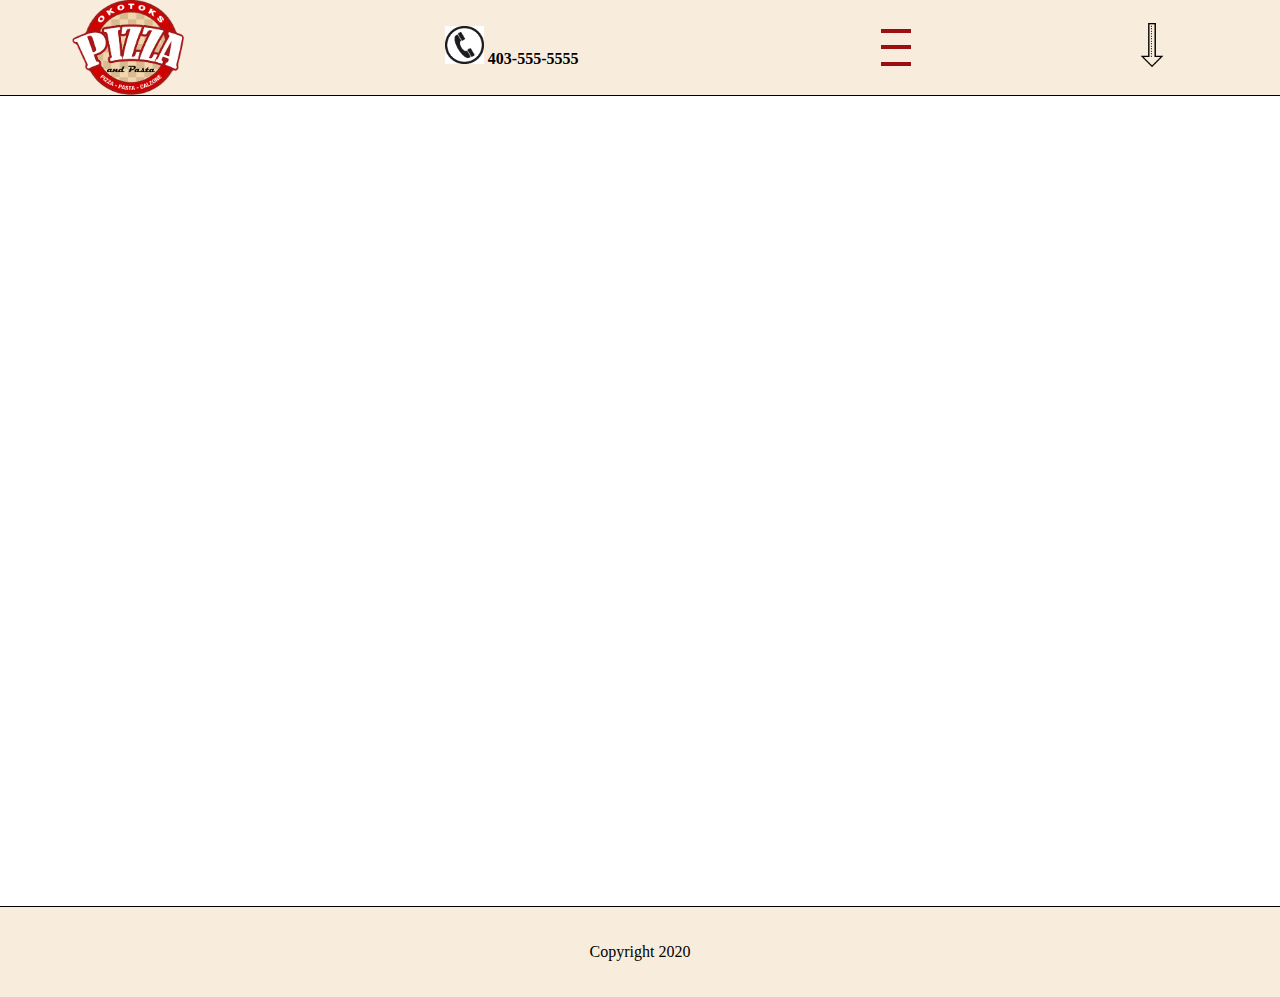
==== Pages/about.html @ d54c7341 "Inserted mobile menu content" ====
<!DOCTYPE html>
<html lang="en">

<head>
    <meta charset="UTF-8">
    <meta name="viewport" content="width=device-width, initial-scale=1.0">
    <meta name="description" content="This is the okotoks pizza family and staff. Here you will find more information about the restaurant and how we came to be. Learn about our passion.">
    <meta name="author" content="Okotoks Pizza family">
    <meta name="keywords" content="about us, okotoks pizza, family, learn more">
    <link rel="Icon" href="../Images/okotoks-pizza-logo.png">
    <title>About Okotoks Pizza</title>
    <link rel="stylesheet" href="../css/style.css">
</head>

<body>
    <div class="grid-container" id="mobile-header">
        <img id="logo" src="../Images/okotoks-pizza-logo.png" alt="Okotoks pizza logo image">
        <div id="Phone">

            <img id="mobile-phone-icon" src="../Images/download.png" alt="">

            <a id="mobile-phone-link" href="tel:403-555-5555">403-555-5555</a>
        </div>
        <div id="mobile-hamburger-menu">
            <input type="checkbox" name="mobile-menu-checkbox" id="mobile-menu-checkbox">
            <div id="mobile-hamburger-container">
                <span id="mobile-line-1" class="mobile-hamburger-line"></span>
                <span id="mobile-line-2" class="mobile-hamburger-line"></span>
                <span id="mobile-line-3" class="mobile-hamburger-line"></span>

            </div>
            <div id="mobile-header-menu">
                <a href="index.html">Home</a>
                <a href="about.html">About Us</a>
                <a href="menu.html">Menu</a>
            </div>

        </div>
        <div id="mobile-header-button">
            <a href="#bottom">
                <img src="../Images/icons8-arrow-pointing-down-80.png" alt="Arrow to go to bottom of page" height="50px">
            </a>
        </div>
    </div>
    <div id="container-about">
        <div></div>
        <div></div>
        <div></div>
        <div></div>
        <div></div>
    </div>

    <a id="bottom" href=""></a>

    <div class="mobile-footer">
        <div></div>
        <div>
            <p>Copyright 2020</p>
        </div>
        <div></div>
    </div>


</body>

</html>
---- css/style.css ----
* {
  margin: 0;
  padding: 0;
}

#mobile-header {
  display: -ms-grid;
  display: grid;
  width: 100%;
  min-height: 10vh;
  -ms-grid-columns: 20% 40% 20% 20%;
      grid-template-columns: 20% 40% 20% 20%;
  justify-items: center;
  -webkit-box-align: center;
      -ms-flex-align: center;
          align-items: center;
  background-color: #f8eddc;
  border-bottom: black thin solid;
}

#logo {
  display: left;
  height: 10.5vh;
}

#mobile-phone-icon {
  width: 3vw;
}

#mobile-hamburger-menu #mobile-menu-checkbox {
  width: 50px;
  height: 50px;
  position: absolute;
  opacity: 0;
  z-index: 5;
}

#mobile-hamburger-menu #mobile-menu-checkbox:checked ~ #mobile-header-menu {
  top: 0;
  opacity: 1;
  -webkit-transition: all 0.5s ease-in-out;
  transition: all 0.5s ease-in-out;
}

#mobile-hamburger-menu #mobile-hamburger-container {
  display: -ms-grid;
  display: grid;
  justify-items: center;
  -webkit-box-align: center;
      -ms-flex-align: center;
          align-items: center;
  width: 50px;
  height: 50px;
  z-index: 4;
  position: relative;
}

#mobile-hamburger-menu #mobile-hamburger-container .mobile-hamburger-line {
  width: 30px;
  height: 4px;
  background-color: #9C0F10;
}

#mobile-hamburger-menu #mobile-header-menu {
  position: absolute;
  width: 100%;
  background-color: #F0D6AD;
  display: -ms-grid;
  display: grid;
  justify-items: center;
  -webkit-box-align: center;
      -ms-flex-align: center;
          align-items: center;
  top: -15vh;
  opacity: 0;
  left: 0;
  min-height: 15vh;
  -webkit-transition: all 0.5s ease-in-out;
  transition: all 0.5s ease-in-out;
}

#mobile-hamburger-menu #mobile-header-menu a {
  color: white;
  text-decoration: none;
  font-weight: bold;
}

#mobile-phone-link {
  color: black;
  text-decoration: none;
  font-weight: bold;
}

#body {
  display: -ms-grid;
  display: grid;
}

#mobile-content {
  display: -ms-grid;
  display: grid;
  -ms-grid-rows: ()[auto-fit], minmax(150px, 2fr);
      grid-template-rows: repeat(auto-fit), minmax(150px, 2fr);
}

#mobile-top-section {
  display: -ms-grid;
  display: grid;
  justify-items: center;
  -webkit-box-align: center;
      -ms-flex-align: center;
          align-items: center;
  border-bottom: solid black;
}

#mobile-bottom-section {
  display: -ms-grid;
  display: grid;
}

#mobile-tuesday-special {
  display: -ms-grid;
  display: grid;
  -ms-grid-rows: 1, 1fr;
      grid-template-rows: 1, 1fr;
  position: absolute;
  justify-items: center;
  -webkit-box-align: center;
      -ms-flex-align: center;
          align-items: center;
  left: 26vw;
  font-weight: bold;
  font-size: large;
  top: 18vh;
  border: medium solid #F0D6AD;
  background-color: #F0D6AD;
  padding: 3px;
  -webkit-box-shadow: 4px 5px #c7b08a;
          box-shadow: 4px 5px #c7b08a;
}

#mobile-restaurant-details {
  display: -ms-grid;
  display: grid;
  -ms-grid-rows: (1fr)[3];
      grid-template-rows: repeat(3, 1fr);
  border: black solid thick;
  min-height: 45px;
  padding: 10px;
  justify-items: center;
  -webkit-box-align: center;
      -ms-flex-align: center;
          align-items: center;
}

#mobile-home-hours-2 {
  font-size: 18px;
}

.white-space {
  white-space: pre;
}

.google-map {
  width: 99%;
  justify-items: center;
  -webkit-box-align: center;
      -ms-flex-align: center;
          align-items: center;
  padding: 1px;
  height: 30vh;
}

#homepage-pizza {
  width: 100%;
}

.mobile-footer {
  width: 100%;
  min-height: 10vh;
  display: -ms-grid;
  display: grid;
  -ms-grid-columns: (1fr)[3];
      grid-template-columns: repeat(3, 1fr);
  justify-items: center;
  -webkit-box-align: center;
      -ms-flex-align: center;
          align-items: center;
  background-color: #f8eddc;
  border-top: thin solid black;
}

#card-container {
  display: -ms-grid;
  display: grid;
  -ms-grid-columns: (1fr)[1];
      grid-template-columns: repeat(1, 1fr);
  -ms-grid-rows: (1fr)[24];
      grid-template-rows: repeat(24, 1fr);
  min-height: 90vh;
}

.mobile-menu-grid {
  display: -ms-grid;
  display: grid;
  -ms-grid-columns: (1fr)[1];
      grid-template-columns: repeat(1, 1fr);
  -ms-grid-rows: repeat();
      grid-template-rows: repeat();
  justify-items: center;
  -webkit-box-align: center;
      -ms-flex-align: center;
          align-items: center;
  text-align: center;
  border-top: thin solid black;
  border-bottom: thin solid black;
}

#container-about {
  display: -ms-grid;
  display: grid;
  -ms-grid-columns: (1fr)[1];
      grid-template-columns: repeat(1, 1fr);
  -ms-grid-rows: (1fr)[4];
      grid-template-rows: repeat(4, 1fr);
  min-height: 90vh;
}
/*# sourceMappingURL=style.css.map */
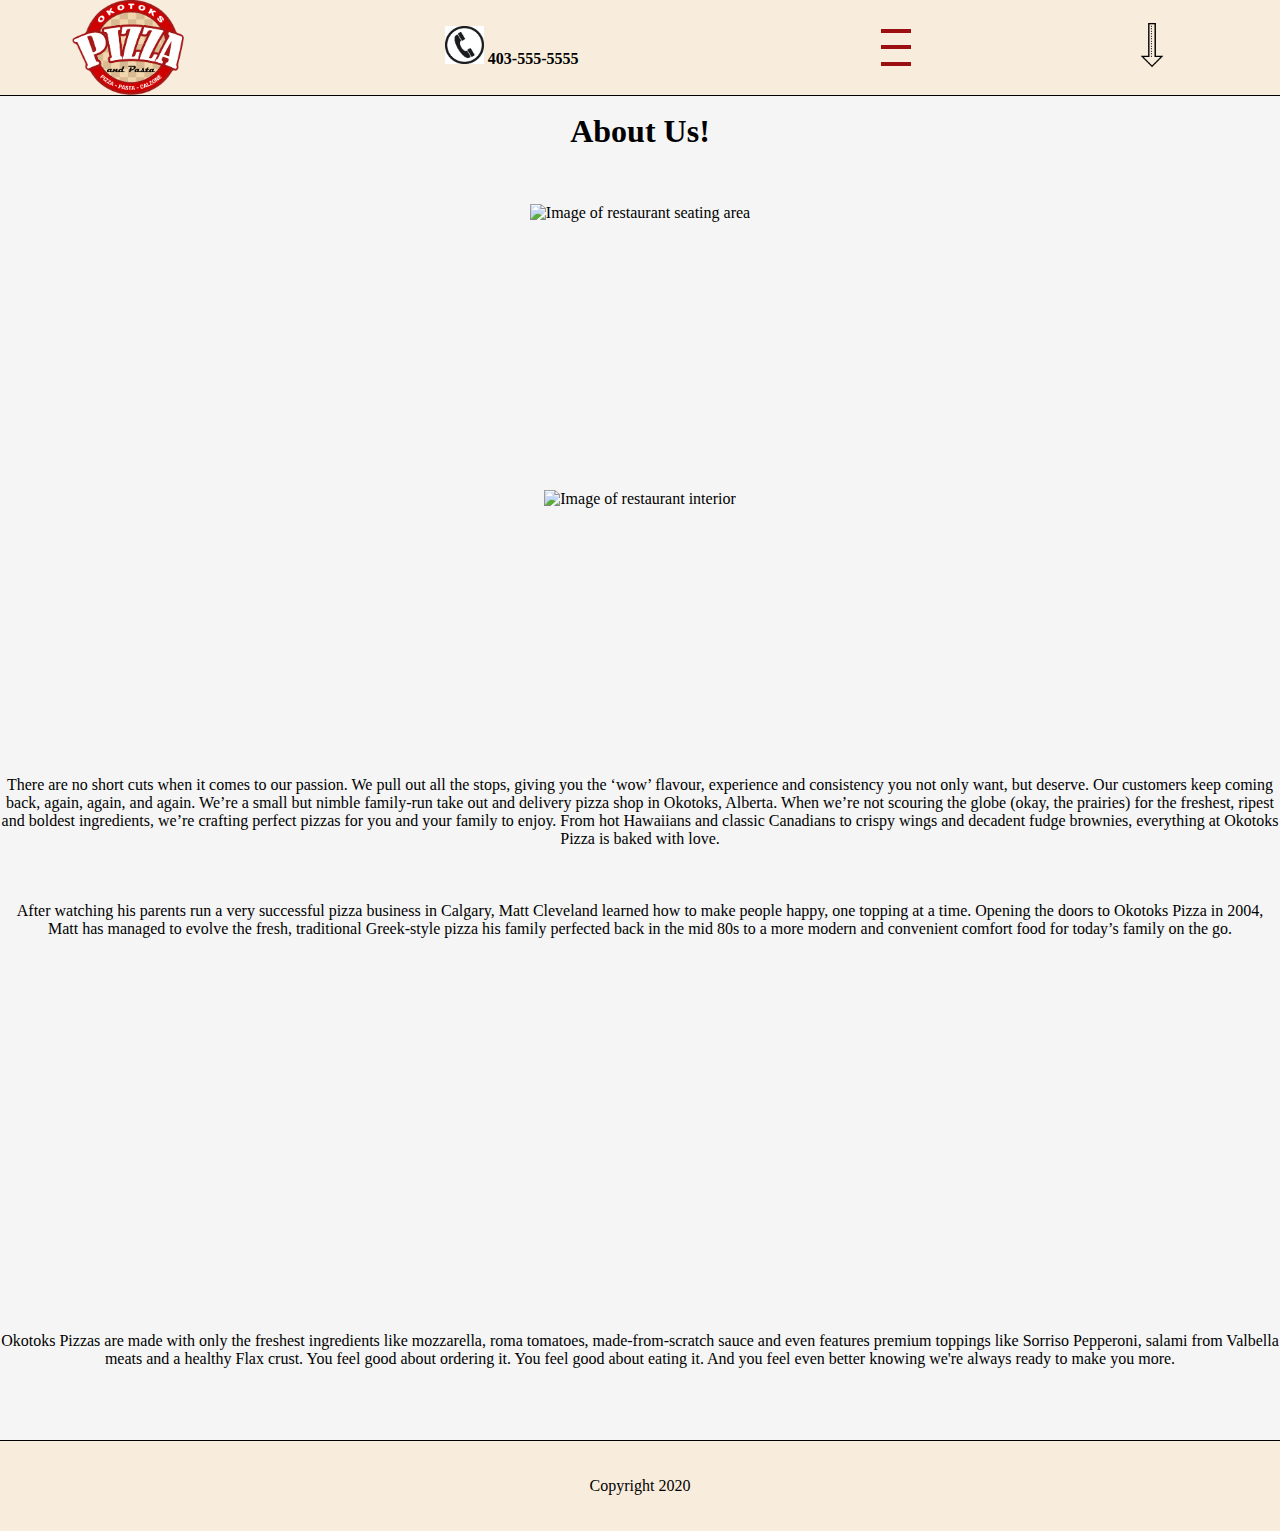
==== commit 8d259e16: "Edited About Us page with content and some style" ====
--- a/Pages/about.html
+++ b/Pages/about.html
@@ -43,11 +43,45 @@
         </div>
     </div>
     <div id="container-about">
-        <div></div>
-        <div></div>
-        <div></div>
-        <div></div>
-        <div></div>
+        <div id="top-about-page">
+            <h1 id="mobile-about-header">About Us!</h1>
+        </div>
+
+        <div id="images-mobile">
+            <div class="white-space">
+            </div>
+            <img height="250px" src="https://images.unsplash.com/photo-1590846406792-0adc7f938f1d?ixlib=rb-1.2.1&ixid=eyJhcHBfaWQiOjEyMDd9&auto=format&fit=crop&w=500&q=60" alt="Image of restaurant seating area">
+            <div class="white-space">
+            </div>
+            <img height="250px" src="https://images.unsplash.com/photo-1569921894261-ecda0b2cc1af?ixlib=rb-1.2.1&ixid=eyJhcHBfaWQiOjEyMDd9&auto=format&fit=crop&w=500&q=60" alt="Image of restaurant interior">
+        </div>
+        <div class="white-space">
+        </div>
+        <div class="mobile-about-content">
+            There are no short cuts when it comes to our passion. We pull out all the stops, giving you the ‘wow’ flavour, experience and consistency you not only want, but deserve. Our customers keep coming back, again, again, and again. We’re a small but nimble
+            family-run take out and delivery pizza shop in Okotoks, Alberta. When we’re not scouring the globe (okay, the prairies) for the freshest, ripest and boldest ingredients, we’re crafting perfect pizzas for you and your family to enjoy. From
+            hot Hawaiians and classic Canadians to crispy wings and decadent fudge brownies, everything at Okotoks Pizza is baked with love.
+        </div>
+        <div class="white-space">
+
+        </div>
+        <div class="mobile-about-content">
+            After watching his parents run a very successful pizza business in Calgary, Matt Cleveland learned how to make people happy, one topping at a time. Opening the doors to Okotoks Pizza in 2004, Matt has managed to evolve the fresh, traditional Greek-style
+            pizza his family perfected back in the mid 80s to a more modern and convenient comfort food for today’s family on the go.
+        </div>
+        <div>
+            <iframe id="mobile-video-about" height="250px" src="https://www.youtube.com/embed/xbHbcmQIcAQ" frameborder="0" allow="accelerometer; autoplay; encrypted-media; gyroscope; picture-in-picture" allowfullscreen></iframe>
+        </div>
+        <div class="white-space">
+
+        </div>
+        <div class="mobile-about-content">
+            Okotoks Pizzas are made with only the freshest ingredients like mozzarella, roma tomatoes, made-from-scratch sauce and even features premium toppings like Sorriso Pepperoni, salami from Valbella meats and a healthy Flax crust. You feel good about ordering
+            it. You feel good about eating it. And you feel even better knowing we're always ready to make you more.
+        </div>
+        <div class="white-space">
+            <br>
+        </div>
     </div>
 
     <a id="bottom" href=""></a>
--- a/css/style.css
+++ b/css/style.css
@@ -1,6 +1,10 @@
 * {
   margin: 0;
   padding: 0;
+}
+
+html {
+  scroll-behavior: smooth;
 }
 
 #mobile-header {
@@ -214,6 +218,7 @@
   text-align: center;
   border-top: thin solid black;
   border-bottom: thin solid black;
+  background-color: whitesmoke;
 }
 
 #container-about {
@@ -221,8 +226,40 @@
   display: grid;
   -ms-grid-columns: (1fr)[1];
       grid-template-columns: repeat(1, 1fr);
-  -ms-grid-rows: (1fr)[4];
-      grid-template-rows: repeat(4, 1fr);
-  min-height: 90vh;
+  min-height: 40vh;
+  background-color: whitesmoke;
+}
+
+#mobile-about-header {
+  justify-items: center;
+  -webkit-box-align: center;
+      -ms-flex-align: center;
+          align-items: center;
+  display: -ms-grid;
+  display: grid;
+  height: 8vh;
+}
+
+#images-mobile {
+  display: -ms-grid;
+  display: grid;
+  justify-items: center;
+  -webkit-box-align: center;
+      -ms-flex-align: center;
+          align-items: center;
+}
+
+.mobile-about-content {
+  text-align: center;
+}
+
+#mobile-video-about {
+  display: -ms-grid;
+  display: grid;
+  padding: 45px;
+  -webkit-box-align: center;
+      -ms-flex-align: center;
+          align-items: center;
+  justify-items: center;
 }
 /*# sourceMappingURL=style.css.map */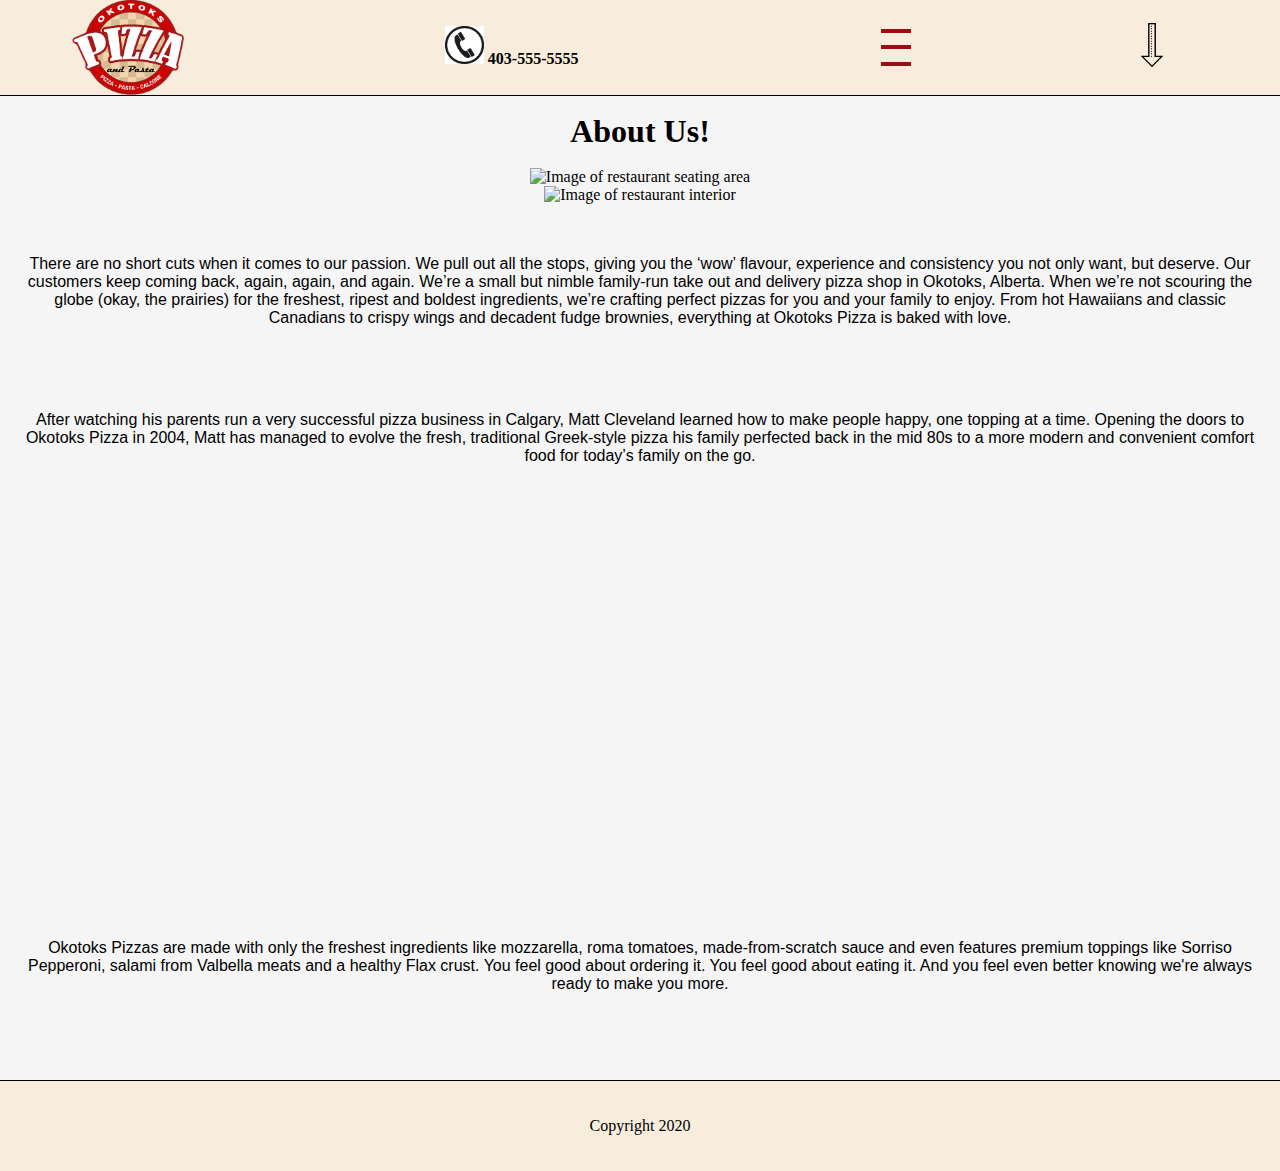
==== commit be19ee62: "Added tablet rules in the breakpoint @media tag" ====
--- a/Pages/about.html
+++ b/Pages/about.html
@@ -48,12 +48,13 @@
         </div>
 
         <div id="images-mobile">
-            <div class="white-space">
+            <div>
+                <img height="250px" src="https://images.unsplash.com/photo-1590846406792-0adc7f938f1d?ixlib=rb-1.2.1&ixid=eyJhcHBfaWQiOjEyMDd9&auto=format&fit=crop&w=500&q=60" alt="Image of restaurant seating area">
             </div>
-            <img height="250px" src="https://images.unsplash.com/photo-1590846406792-0adc7f938f1d?ixlib=rb-1.2.1&ixid=eyJhcHBfaWQiOjEyMDd9&auto=format&fit=crop&w=500&q=60" alt="Image of restaurant seating area">
-            <div class="white-space">
+            <div>
+                <img height="250px" src="https://images.unsplash.com/photo-1569921894261-ecda0b2cc1af?ixlib=rb-1.2.1&ixid=eyJhcHBfaWQiOjEyMDd9&auto=format&fit=crop&w=500&q=60" alt="Image of restaurant interior">
+
             </div>
-            <img height="250px" src="https://images.unsplash.com/photo-1569921894261-ecda0b2cc1af?ixlib=rb-1.2.1&ixid=eyJhcHBfaWQiOjEyMDd9&auto=format&fit=crop&w=500&q=60" alt="Image of restaurant interior">
         </div>
         <div class="white-space">
         </div>
@@ -70,7 +71,7 @@
             pizza his family perfected back in the mid 80s to a more modern and convenient comfort food for today’s family on the go.
         </div>
         <div>
-            <iframe id="mobile-video-about" height="250px" src="https://www.youtube.com/embed/xbHbcmQIcAQ" frameborder="0" allow="accelerometer; autoplay; encrypted-media; gyroscope; picture-in-picture" allowfullscreen></iframe>
+            <iframe id="mobile-video-about" min-height="250px" src="https://www.youtube.com/embed/xbHbcmQIcAQ" frameborder="0" allow="accelerometer; autoplay; encrypted-media; gyroscope; picture-in-picture" allowfullscreen></iframe>
         </div>
         <div class="white-space">
 
--- a/css/style.css
+++ b/css/style.css
@@ -243,6 +243,8 @@
 #images-mobile {
   display: -ms-grid;
   display: grid;
+  -ms-grid-columns: (minmax 250px, 1fr)[auto-fit];
+      grid-template-columns: repeat(auto-fit, minmax 250px, 1fr);
   justify-items: center;
   -webkit-box-align: center;
       -ms-flex-align: center;
@@ -262,4 +264,54 @@
           align-items: center;
   justify-items: center;
 }
+
+@media only screen and (min-width: 600px) {
+  #mobile-video-about {
+    display: -ms-grid;
+    display: grid;
+    padding-left: 30%;
+    -webkit-box-align: center;
+        -ms-flex-align: center;
+            align-items: center;
+    justify-items: center;
+    min-height: 300px;
+  }
+  #images-mobile {
+    display: -ms-grid;
+    display: grid;
+    -ms-grid-columns: 1fr, 1fr;
+        grid-template-columns: 1fr, 1fr;
+    justify-items: center;
+    -webkit-box-align: center;
+        -ms-flex-align: center;
+            align-items: center;
+  }
+  .mobile-about-content {
+    text-align: center;
+    padding: 5px;
+    font-style: bold;
+    margin: 10px;
+    font-family: Verdana, Geneva, Tahoma, sans-serif;
+  }
+  #mobile-tuesday-special {
+    display: -ms-grid;
+    display: grid;
+    -ms-grid-rows: 1, 1fr;
+        grid-template-rows: 1, 1fr;
+    position: absolute;
+    justify-items: center;
+    -webkit-box-align: center;
+        -ms-flex-align: center;
+            align-items: center;
+    left: 36vw;
+    font-weight: bold;
+    font-size: large;
+    top: 18vh;
+    border: medium solid #F0D6AD;
+    background-color: #F0D6AD;
+    padding: 3px;
+    -webkit-box-shadow: 4px 5px #c7b08a;
+            box-shadow: 4px 5px #c7b08a;
+  }
+}
 /*# sourceMappingURL=style.css.map */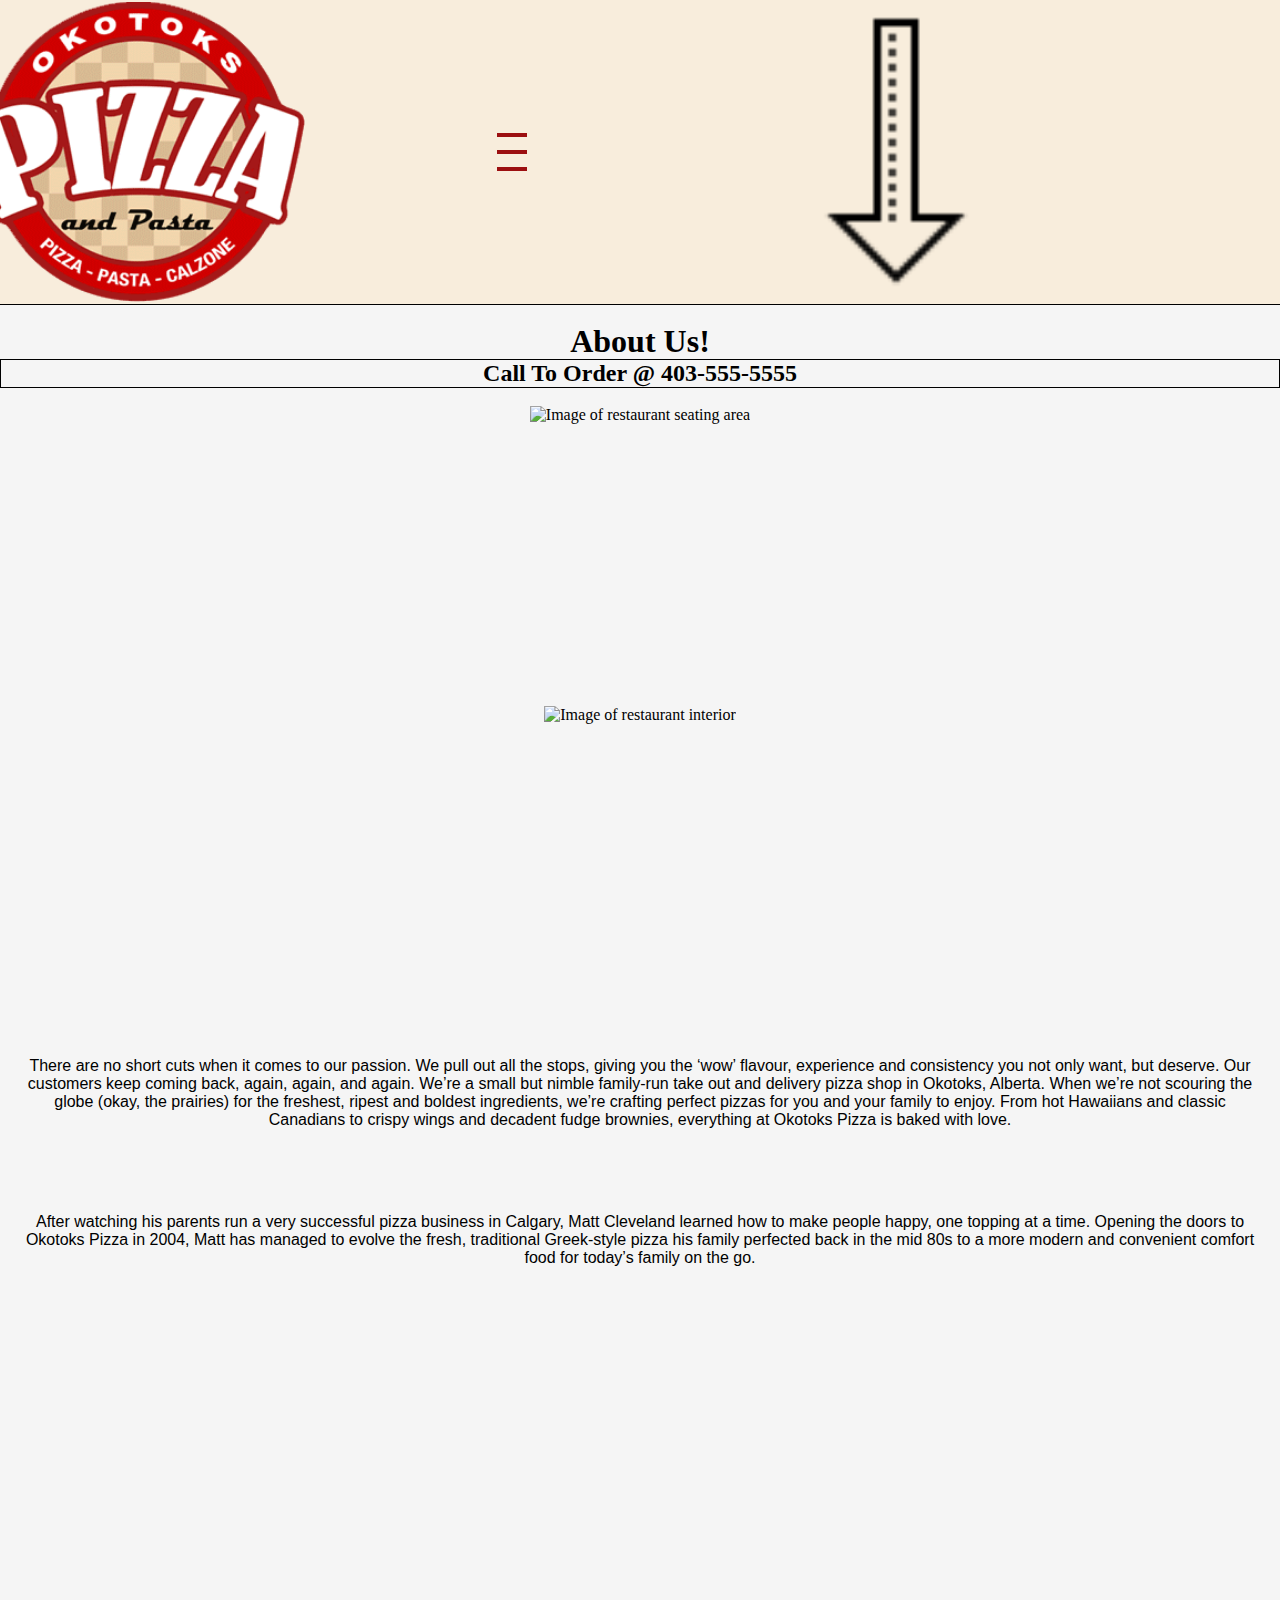
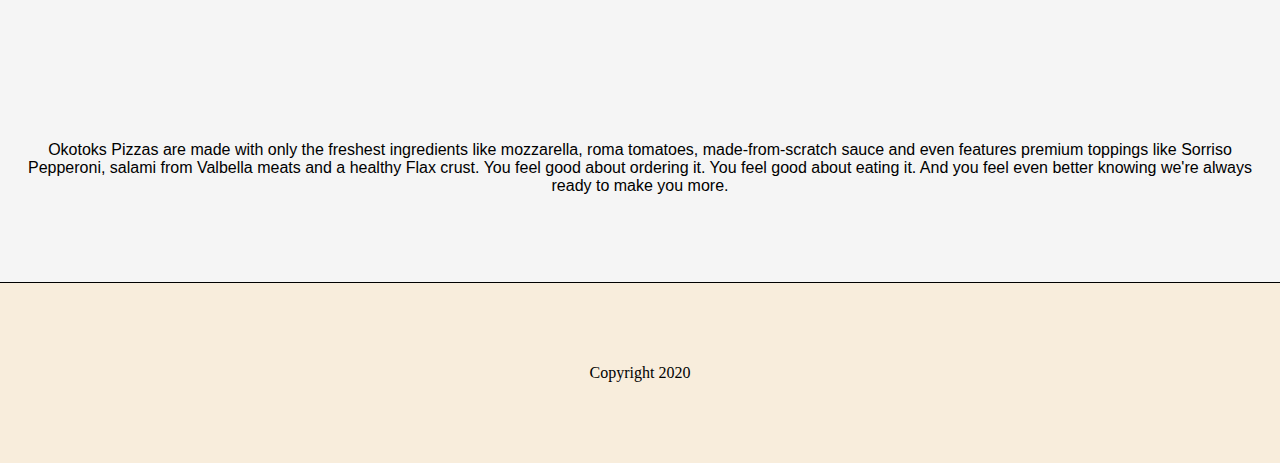
==== commit bdf54222: "Added images to menu" ====
--- a/Pages/about.html
+++ b/Pages/about.html
@@ -44,7 +44,11 @@
     </div>
     <div id="container-about">
         <div id="top-about-page">
-            <h1 id="mobile-about-header">About Us!</h1>
+            <br>
+            <h1 class="mobile-about-header">About Us!</h1>
+
+            <h2 class="mobile-about-header-two"> Call To Order @ 403-555-5555</h2>
+            <br>
         </div>
 
         <div id="images-mobile">
--- a/css/style.css
+++ b/css/style.css
@@ -125,14 +125,12 @@
 #mobile-tuesday-special {
   display: -ms-grid;
   display: grid;
-  -ms-grid-rows: 1, 1fr;
-      grid-template-rows: 1, 1fr;
   position: absolute;
   justify-items: center;
   -webkit-box-align: center;
       -ms-flex-align: center;
           align-items: center;
-  left: 26vw;
+  left: 25vw;
   font-weight: bold;
   font-size: large;
   top: 18vh;
@@ -166,7 +164,7 @@
 }
 
 .google-map {
-  width: 99%;
+  width: 100%;
   justify-items: center;
   -webkit-box-align: center;
       -ms-flex-align: center;
@@ -181,7 +179,7 @@
 
 .mobile-footer {
   width: 100%;
-  min-height: 10vh;
+  min-height: 20vh;
   display: -ms-grid;
   display: grid;
   -ms-grid-columns: (1fr)[3];
@@ -230,14 +228,14 @@
   background-color: whitesmoke;
 }
 
-#mobile-about-header {
-  justify-items: center;
-  -webkit-box-align: center;
-      -ms-flex-align: center;
-          align-items: center;
-  display: -ms-grid;
-  display: grid;
-  height: 8vh;
+.mobile-about-header {
+  justify-items: center;
+  -webkit-box-align: center;
+      -ms-flex-align: center;
+          align-items: center;
+  display: -ms-grid;
+  display: grid;
+  height: 4vh;
 }
 
 #images-mobile {
@@ -313,5 +311,23 @@
     -webkit-box-shadow: 4px 5px #c7b08a;
             box-shadow: 4px 5px #c7b08a;
   }
+  .mobile-a-tag {
+    display: none;
+  }
+  #Phone {
+    display: none;
+  }
+  .mobile-about-header-two {
+    display: -ms-grid;
+    display: grid;
+    justify-items: center;
+    -webkit-box-align: center;
+        -ms-flex-align: center;
+            align-items: center;
+    border: solid thin black;
+  }
+  img {
+    min-height: 300px;
+  }
 }
 /*# sourceMappingURL=style.css.map */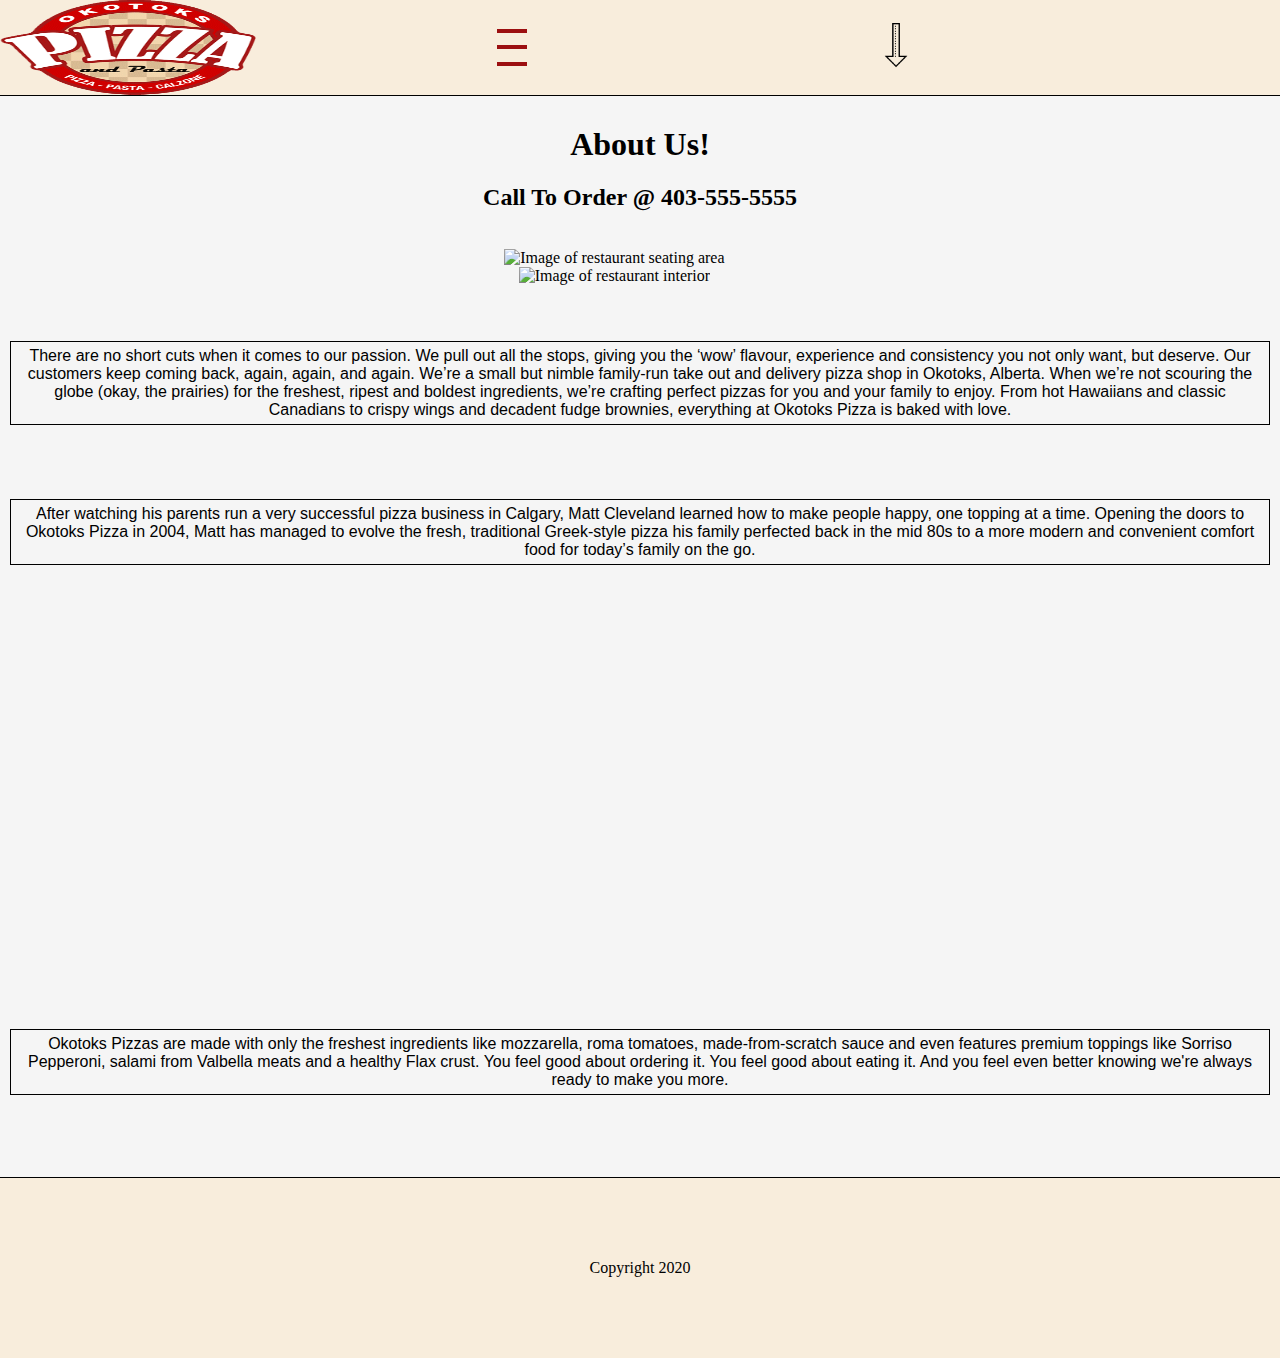
==== commit e622b956: "edited scss on each page for mobile and tablet" ====
--- a/Pages/about.html
+++ b/Pages/about.html
@@ -47,16 +47,16 @@
             <br>
             <h1 class="mobile-about-header">About Us!</h1>
 
-            <h2 class="mobile-about-header-two"> Call To Order @ 403-555-5555</h2>
+            <h2 class="call-to-order"> Call To Order @ 403-555-5555</h2>
             <br>
         </div>
 
         <div id="images-mobile">
             <div>
-                <img height="250px" src="https://images.unsplash.com/photo-1590846406792-0adc7f938f1d?ixlib=rb-1.2.1&ixid=eyJhcHBfaWQiOjEyMDd9&auto=format&fit=crop&w=500&q=60" alt="Image of restaurant seating area">
+                <img src="https://images.unsplash.com/photo-1590846406792-0adc7f938f1d?ixlib=rb-1.2.1&ixid=eyJhcHBfaWQiOjEyMDd9&auto=format&fit=crop&w=500&q=60" alt="Image of restaurant seating area">
             </div>
             <div>
-                <img height="250px" src="https://images.unsplash.com/photo-1569921894261-ecda0b2cc1af?ixlib=rb-1.2.1&ixid=eyJhcHBfaWQiOjEyMDd9&auto=format&fit=crop&w=500&q=60" alt="Image of restaurant interior">
+                <img src="https://images.unsplash.com/photo-1569921894261-ecda0b2cc1af?ixlib=rb-1.2.1&ixid=eyJhcHBfaWQiOjEyMDd9&auto=format&fit=crop&w=500&q=60" alt="Image of restaurant interior">
 
             </div>
         </div>
--- a/css/style.css
+++ b/css/style.css
@@ -1,6 +1,10 @@
 * {
   margin: 0;
   padding: 0;
+}
+
+img {
+  width: 100%;
 }
 
 html {
@@ -107,6 +111,30 @@
       grid-template-rows: repeat(auto-fit), minmax(150px, 2fr);
 }
 
+#mobile-content img {
+  width: 98%;
+}
+
+#call-to-order {
+  display: -ms-grid;
+  display: grid;
+  justify-items: center;
+  -webkit-box-align: center;
+      -ms-flex-align: center;
+          align-items: center;
+  padding: 10px;
+}
+
+.call-to-order {
+  display: -ms-grid;
+  display: grid;
+  justify-items: center;
+  -webkit-box-align: center;
+      -ms-flex-align: center;
+          align-items: center;
+  padding: 10px;
+}
+
 #mobile-top-section {
   display: -ms-grid;
   display: grid;
@@ -130,13 +158,14 @@
   -webkit-box-align: center;
       -ms-flex-align: center;
           align-items: center;
-  left: 25vw;
+  left: 21vw;
   font-weight: bold;
   font-size: large;
   top: 18vh;
   border: medium solid #F0D6AD;
   background-color: #F0D6AD;
-  padding: 3px;
+  padding: 10px;
+  margin-top: 30px;
   -webkit-box-shadow: 4px 5px #c7b08a;
           box-shadow: 4px 5px #c7b08a;
 }
@@ -148,7 +177,10 @@
       grid-template-rows: repeat(3, 1fr);
   border: black solid thick;
   min-height: 45px;
-  padding: 10px;
+  padding: 5px;
+  margin-top: 30px;
+  margin-bottom: 10px;
+  margin-right: 1px;
   justify-items: center;
   -webkit-box-align: center;
       -ms-flex-align: center;
@@ -171,6 +203,8 @@
           align-items: center;
   padding: 1px;
   height: 30vh;
+  margin-top: 10px;
+  margin-bottom: 15px;
 }
 
 #homepage-pizza {
@@ -197,9 +231,7 @@
   display: grid;
   -ms-grid-columns: (1fr)[1];
       grid-template-columns: repeat(1, 1fr);
-  -ms-grid-rows: (1fr)[24];
-      grid-template-rows: repeat(24, 1fr);
-  min-height: 90vh;
+  min-height: 80vh;
 }
 
 .mobile-menu-grid {
@@ -219,6 +251,16 @@
   background-color: whitesmoke;
 }
 
+.menu-ingrediant-mobile {
+  padding: 5px;
+  margin: 5px;
+}
+
+h1 {
+  margin: 6px;
+  padding: 6px;
+}
+
 #container-about {
   display: -ms-grid;
   display: grid;
@@ -247,10 +289,15 @@
   -webkit-box-align: center;
       -ms-flex-align: center;
           align-items: center;
+  width: 96%;
+  margin-top: 10px;
+  margin-bottom: 10px;
 }
 
 .mobile-about-content {
   text-align: center;
+  margin: 6px;
+  padding: 9px;
 }
 
 #mobile-video-about {
@@ -290,6 +337,7 @@
     font-style: bold;
     margin: 10px;
     font-family: Verdana, Geneva, Tahoma, sans-serif;
+    border: black solid thin;
   }
   #mobile-tuesday-special {
     display: -ms-grid;
@@ -326,8 +374,5 @@
             align-items: center;
     border: solid thin black;
   }
-  img {
-    min-height: 300px;
-  }
 }
 /*# sourceMappingURL=style.css.map */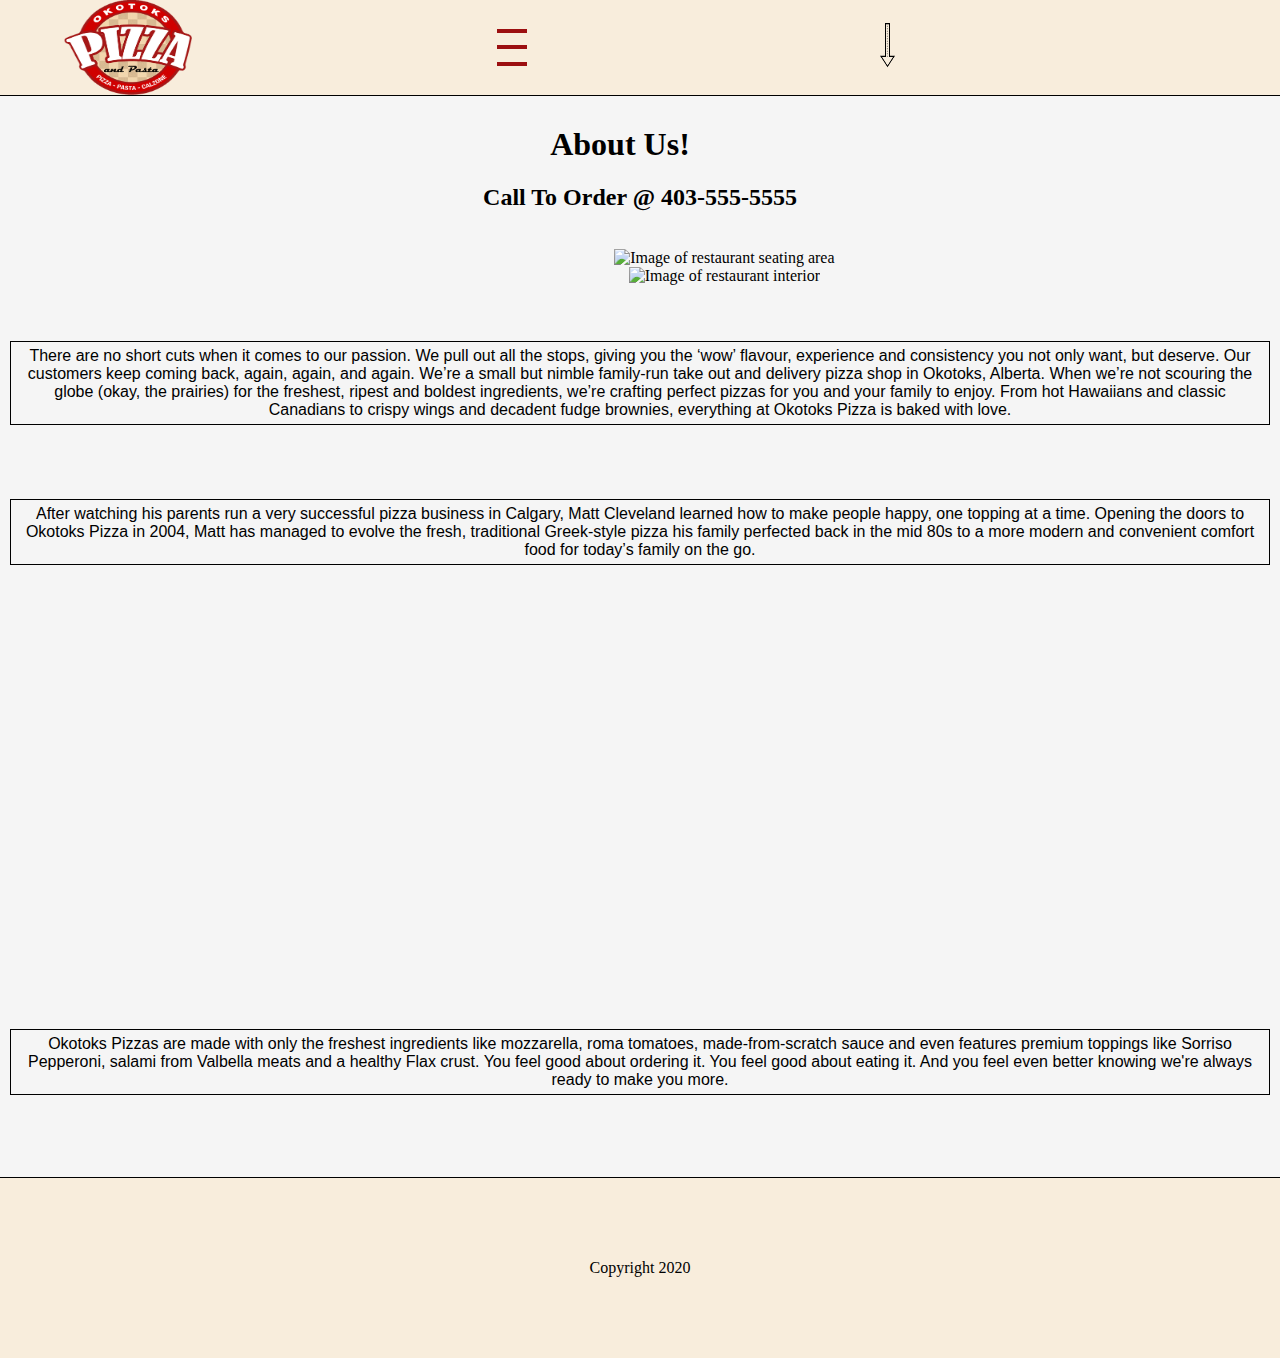
==== commit 74f96b77: "Edited more of the tablet and desktop pages for css and positioning" ====
--- a/Pages/about.html
+++ b/Pages/about.html
@@ -51,7 +51,7 @@
             <br>
         </div>
 
-        <div id="images-mobile">
+        <div class="images-desktop-about" id="images-mobile">
             <div>
                 <img src="https://images.unsplash.com/photo-1590846406792-0adc7f938f1d?ixlib=rb-1.2.1&ixid=eyJhcHBfaWQiOjEyMDd9&auto=format&fit=crop&w=500&q=60" alt="Image of restaurant seating area">
             </div>
--- a/css/style.css
+++ b/css/style.css
@@ -349,13 +349,13 @@
     -webkit-box-align: center;
         -ms-flex-align: center;
             align-items: center;
-    left: 36vw;
+    left: 32vw;
     font-weight: bold;
-    font-size: large;
+    font-size: x-large;
     top: 18vh;
     border: medium solid #F0D6AD;
     background-color: #F0D6AD;
-    padding: 3px;
+    padding: 18px;
     -webkit-box-shadow: 4px 5px #c7b08a;
             box-shadow: 4px 5px #c7b08a;
   }
@@ -374,5 +374,90 @@
             align-items: center;
     border: solid thin black;
   }
+  .menu-ingrediant-tablet {
+    margin-top: 10px;
+    margin-bottom: 10px;
+    padding-top: 10px;
+    padding-bottom: 10px;
+    font-size: large;
+    font-weight: bold;
+  }
+}
+
+@media only screen and (min-width: 1020px) {
+  #logo {
+    display: left;
+    width: 10vw;
+  }
+  #mobile-tuesday-special {
+    display: -ms-grid;
+    display: grid;
+    -ms-grid-rows: 1, 1fr;
+        grid-template-rows: 1, 1fr;
+    position: absolute;
+    justify-items: center;
+    -webkit-box-align: center;
+        -ms-flex-align: center;
+            align-items: center;
+    left: 36vw;
+    font-weight: bold;
+    font-size: x-large;
+    top: 18vh;
+    border: medium solid #F0D6AD;
+    background-color: #F0D6AD;
+    padding: 21px;
+    -webkit-box-shadow: 4px 5px #c7b08a;
+            box-shadow: 4px 5px #c7b08a;
+  }
+  .mobile-about-header {
+    justify-items: center;
+    -webkit-box-align: center;
+        -ms-flex-align: center;
+            align-items: center;
+    display: -ms-grid;
+    display: grid;
+    padding-right: 46px;
+    height: 4vh;
+  }
+  #mobile-restaurant-details {
+    display: -ms-grid;
+    display: grid;
+    -ms-grid-rows: (1fr)[3];
+        grid-template-rows: repeat(3, 1fr);
+    border: black solid thin;
+    min-height: 45px;
+    padding: 2px;
+    margin-top: 30px;
+    margin-left: 5px;
+    margin-bottom: 10px;
+    justify-items: center;
+    -webkit-box-align: center;
+        -ms-flex-align: center;
+            align-items: center;
+    width: 98%;
+  }
+  #homepage-pizza {
+    width: 15vh;
+  }
+  img {
+    width: 65%;
+  }
+  .images-desktop-about {
+    justify-items: center;
+    -webkit-box-align: center;
+        -ms-flex-align: center;
+            align-items: center;
+    padding-left: 110px;
+  }
+  #mobile-video-about {
+    display: -ms-grid;
+    display: grid;
+    -webkit-box-align: center;
+        -ms-flex-align: center;
+            align-items: center;
+    justify-items: center;
+    padding-left: 385px;
+    width: 45%;
+  }
 }
 /*# sourceMappingURL=style.css.map */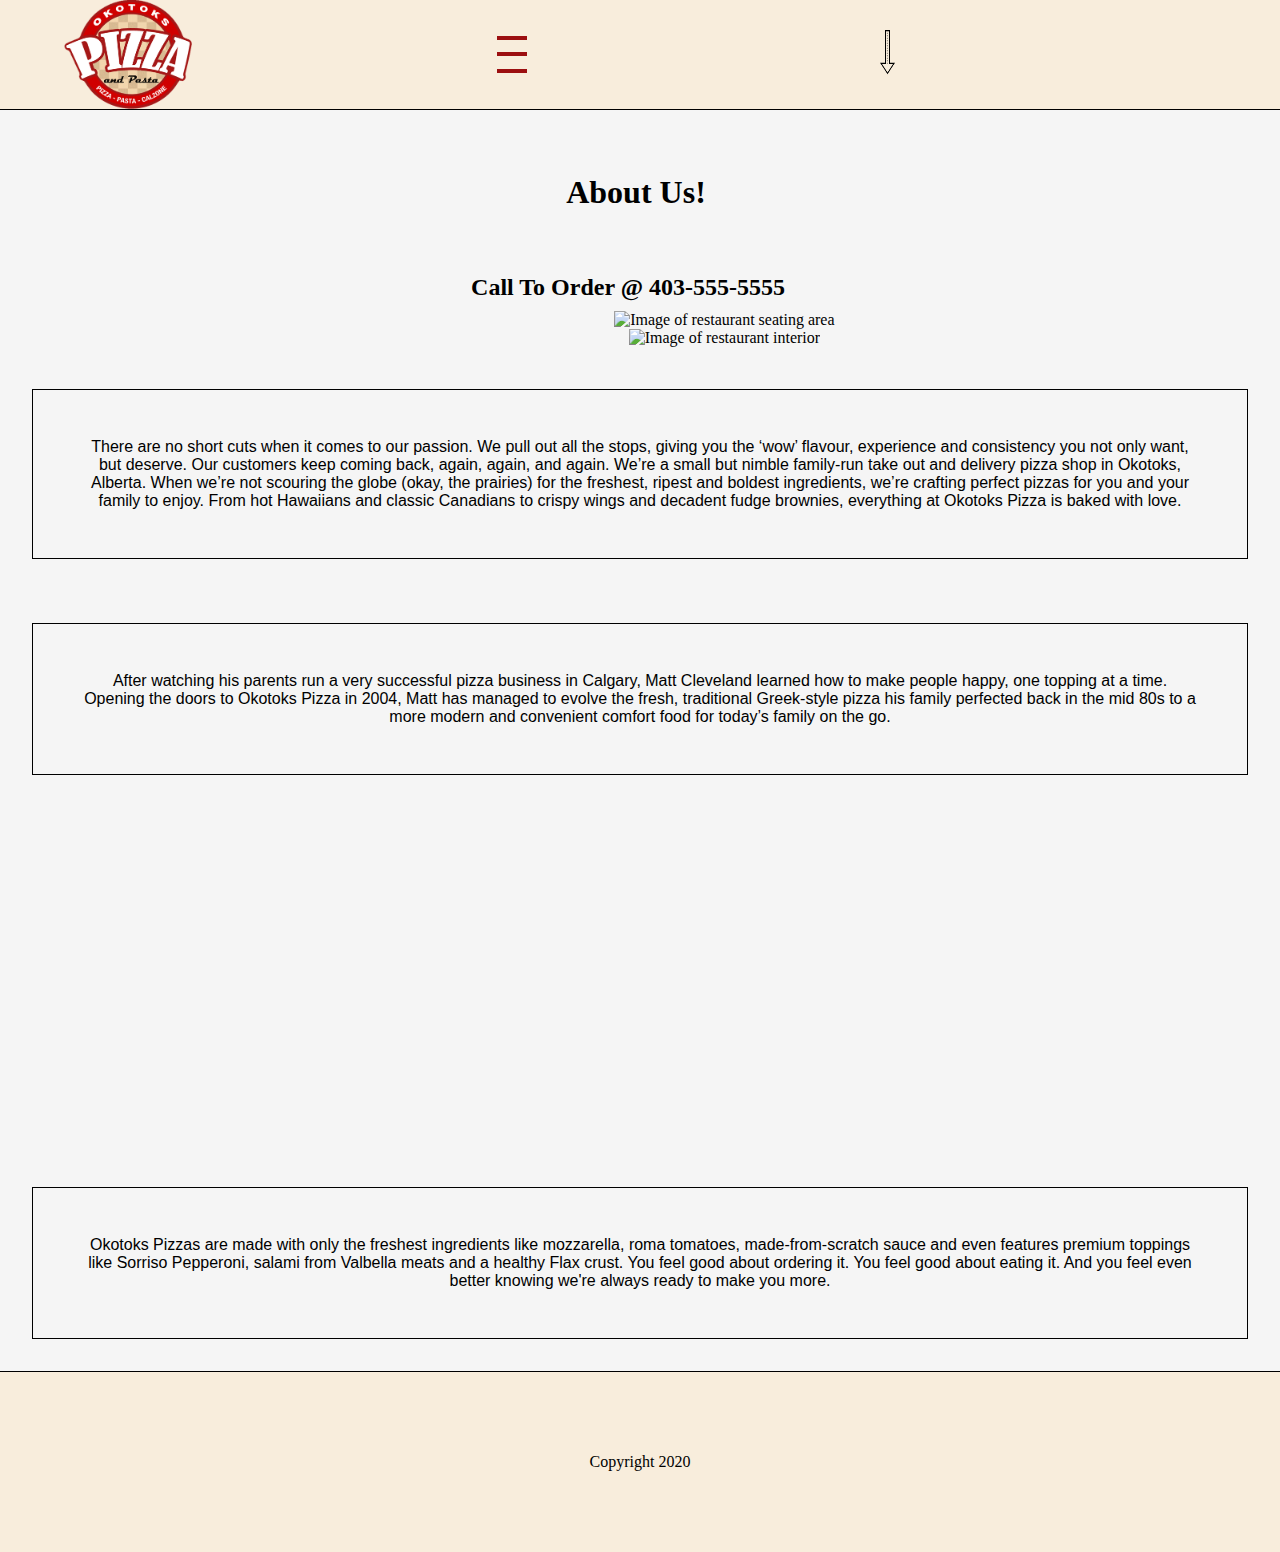
==== commit ddb81288: "Added more style and formatting for all platforms" ====
--- a/Pages/about.html
+++ b/Pages/about.html
@@ -44,11 +44,10 @@
     </div>
     <div id="container-about">
         <div id="top-about-page">
-            <br>
             <h1 class="mobile-about-header">About Us!</h1>
 
             <h2 class="call-to-order"> Call To Order @ 403-555-5555</h2>
-            <br>
+
         </div>
 
         <div class="images-desktop-about" id="images-mobile">
@@ -60,16 +59,13 @@
 
             </div>
         </div>
-        <div class="white-space">
-        </div>
+
         <div class="mobile-about-content">
             There are no short cuts when it comes to our passion. We pull out all the stops, giving you the ‘wow’ flavour, experience and consistency you not only want, but deserve. Our customers keep coming back, again, again, and again. We’re a small but nimble
             family-run take out and delivery pizza shop in Okotoks, Alberta. When we’re not scouring the globe (okay, the prairies) for the freshest, ripest and boldest ingredients, we’re crafting perfect pizzas for you and your family to enjoy. From
             hot Hawaiians and classic Canadians to crispy wings and decadent fudge brownies, everything at Okotoks Pizza is baked with love.
         </div>
-        <div class="white-space">
 
-        </div>
         <div class="mobile-about-content">
             After watching his parents run a very successful pizza business in Calgary, Matt Cleveland learned how to make people happy, one topping at a time. Opening the doors to Okotoks Pizza in 2004, Matt has managed to evolve the fresh, traditional Greek-style
             pizza his family perfected back in the mid 80s to a more modern and convenient comfort food for today’s family on the go.
@@ -77,16 +73,12 @@
         <div>
             <iframe id="mobile-video-about" min-height="250px" src="https://www.youtube.com/embed/xbHbcmQIcAQ" frameborder="0" allow="accelerometer; autoplay; encrypted-media; gyroscope; picture-in-picture" allowfullscreen></iframe>
         </div>
-        <div class="white-space">
 
-        </div>
         <div class="mobile-about-content">
             Okotoks Pizzas are made with only the freshest ingredients like mozzarella, roma tomatoes, made-from-scratch sauce and even features premium toppings like Sorriso Pepperoni, salami from Valbella meats and a healthy Flax crust. You feel good about ordering
             it. You feel good about eating it. And you feel even better knowing we're always ready to make you more.
         </div>
-        <div class="white-space">
-            <br>
-        </div>
+
     </div>
 
     <a id="bottom" href=""></a>
--- a/css/style.css
+++ b/css/style.css
@@ -28,7 +28,7 @@
 
 #logo {
   display: left;
-  height: 10.5vh;
+  width: 50%;
 }
 
 #mobile-phone-icon {
@@ -122,7 +122,6 @@
   -webkit-box-align: center;
       -ms-flex-align: center;
           align-items: center;
-  padding: 10px;
 }
 
 .call-to-order {
@@ -132,7 +131,7 @@
   -webkit-box-align: center;
       -ms-flex-align: center;
           align-items: center;
-  padding: 10px;
+  padding-right: 1em;
 }
 
 #mobile-top-section {
@@ -187,6 +186,12 @@
           align-items: center;
 }
 
+#mobile-home-hours-1 {
+  margin: 0;
+  padding: 0;
+  font-size: xx-large;
+}
+
 #mobile-home-hours-2 {
   font-size: 18px;
 }
@@ -252,13 +257,16 @@
 }
 
 .menu-ingrediant-mobile {
-  padding: 5px;
-  margin: 5px;
+  padding: 2em;
+  margin: 2em;
 }
 
 h1 {
-  margin: 6px;
-  padding: 6px;
+  padding: 1em;
+}
+
+.price-menu {
+  padding: 1em;
 }
 
 #container-about {
@@ -278,6 +286,8 @@
   display: -ms-grid;
   display: grid;
   height: 4vh;
+  margin: 0;
+  padding-right: 1.5em;
 }
 
 #images-mobile {
@@ -295,15 +305,20 @@
 }
 
 .mobile-about-content {
+  display: -ms-grid;
+  display: grid;
   text-align: center;
-  margin: 6px;
-  padding: 9px;
+  justify-items: center;
+  margin: 1.9em;
+  margin-left: 1.5em;
+  padding: 1em;
+  border: thin solid black;
 }
 
 #mobile-video-about {
   display: -ms-grid;
   display: grid;
-  padding: 45px;
+  padding: 1.5em;
   -webkit-box-align: center;
       -ms-flex-align: center;
           align-items: center;
@@ -321,6 +336,9 @@
     justify-items: center;
     min-height: 300px;
   }
+  .price-menu {
+    padding: 2em;
+  }
   #images-mobile {
     display: -ms-grid;
     display: grid;
@@ -333,11 +351,11 @@
   }
   .mobile-about-content {
     text-align: center;
-    padding: 5px;
+    padding: 1em;
     font-style: bold;
-    margin: 10px;
+    margin: 1.5em;
     font-family: Verdana, Geneva, Tahoma, sans-serif;
-    border: black solid thin;
+    border: black solid thick;
   }
   #mobile-tuesday-special {
     display: -ms-grid;
@@ -382,6 +400,9 @@
     font-size: large;
     font-weight: bold;
   }
+  h1 {
+    padding: 2em;
+  }
 }
 
 @media only screen and (min-width: 1020px) {
@@ -405,6 +426,7 @@
     top: 18vh;
     border: medium solid #F0D6AD;
     background-color: #F0D6AD;
+    margin: 2em;
     padding: 21px;
     -webkit-box-shadow: 4px 5px #c7b08a;
             box-shadow: 4px 5px #c7b08a;
@@ -416,7 +438,7 @@
             align-items: center;
     display: -ms-grid;
     display: grid;
-    padding-right: 46px;
+    padding-left: 2.5rem;
     height: 4vh;
   }
   #mobile-restaurant-details {
@@ -428,21 +450,32 @@
     min-height: 45px;
     padding: 2px;
     margin-top: 30px;
-    margin-left: 5px;
+    margin-left: 21em;
     margin-bottom: 10px;
     justify-items: center;
     -webkit-box-align: center;
         -ms-flex-align: center;
             align-items: center;
-    width: 98%;
+    width: 50%;
+  }
+  #mobile-home-hours-1 {
+    margin: 0;
+    padding: 0;
+    font-size: xx-large;
+  }
+  #mobile-home-hours-2 {
+    font-size: 1.5em;
   }
   #homepage-pizza {
-    width: 15vh;
+    margin: 1.5em;
+    height: 450px;
   }
   img {
     width: 65%;
   }
   .images-desktop-about {
+    display: -ms-grid;
+    display: grid;
     justify-items: center;
     -webkit-box-align: center;
         -ms-flex-align: center;
@@ -459,5 +492,19 @@
     padding-left: 385px;
     width: 45%;
   }
+  .mobile-about-content {
+    text-align: center;
+    padding: 3em;
+    font-style: bold;
+    margin: 2em;
+    font-family: Verdana, Geneva, Tahoma, sans-serif;
+    border: black solid thin;
+  }
+  .price-menu {
+    padding: 2em;
+  }
+  h1 {
+    padding: 2em;
+  }
 }
 /*# sourceMappingURL=style.css.map */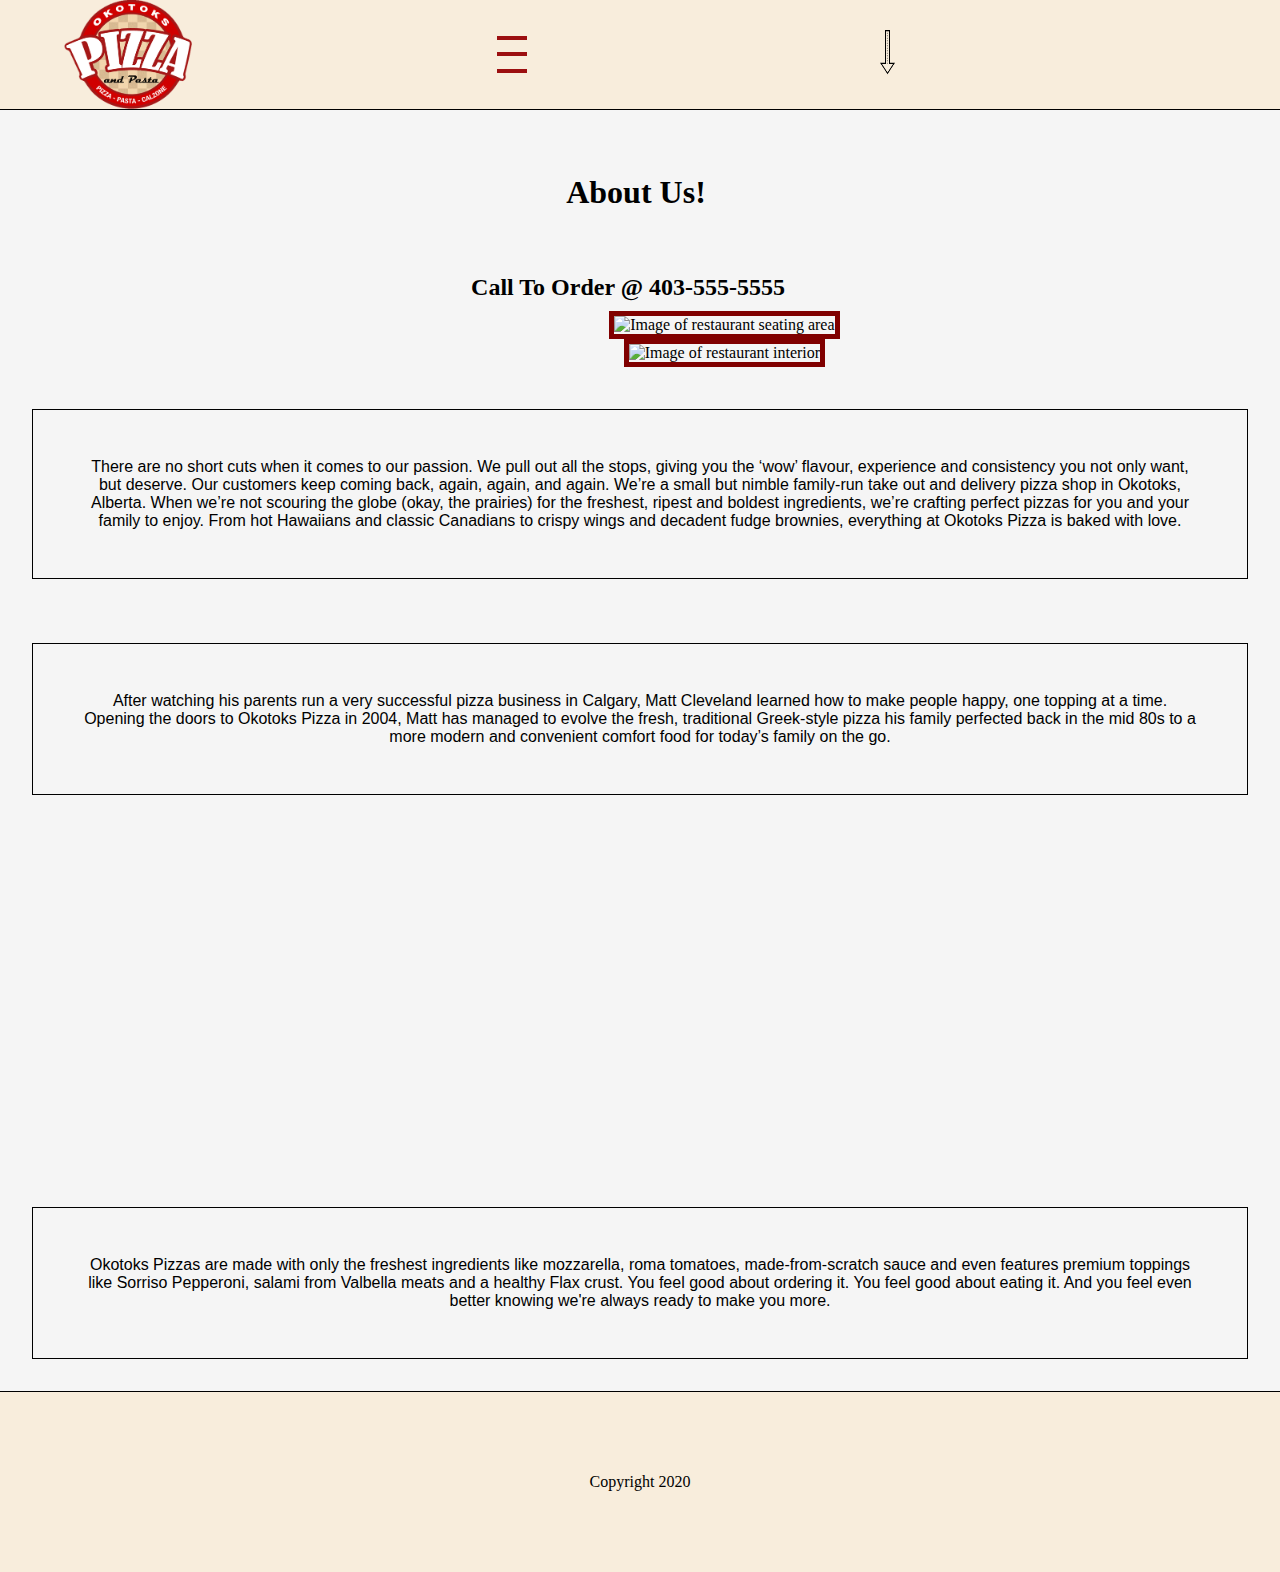
==== commit 4cf31d37: "Added more style and formatting to each page" ====
--- a/Pages/about.html
+++ b/Pages/about.html
@@ -52,10 +52,10 @@
 
         <div class="images-desktop-about" id="images-mobile">
             <div>
-                <img src="https://images.unsplash.com/photo-1590846406792-0adc7f938f1d?ixlib=rb-1.2.1&ixid=eyJhcHBfaWQiOjEyMDd9&auto=format&fit=crop&w=500&q=60" alt="Image of restaurant seating area">
+                <img class="menu-image" src="https://images.unsplash.com/photo-1590846406792-0adc7f938f1d?ixlib=rb-1.2.1&ixid=eyJhcHBfaWQiOjEyMDd9&auto=format&fit=crop&w=500&q=60" alt="Image of restaurant seating area">
             </div>
             <div>
-                <img src="https://images.unsplash.com/photo-1569921894261-ecda0b2cc1af?ixlib=rb-1.2.1&ixid=eyJhcHBfaWQiOjEyMDd9&auto=format&fit=crop&w=500&q=60" alt="Image of restaurant interior">
+                <img class="menu-image" src="https://images.unsplash.com/photo-1569921894261-ecda0b2cc1af?ixlib=rb-1.2.1&ixid=eyJhcHBfaWQiOjEyMDd9&auto=format&fit=crop&w=500&q=60" alt="Image of restaurant interior">
 
             </div>
         </div>
--- a/css/style.css
+++ b/css/style.css
@@ -142,6 +142,10 @@
       -ms-flex-align: center;
           align-items: center;
   border-bottom: solid black;
+}
+
+#second-home-image {
+  display: none;
 }
 
 #mobile-bottom-section {
@@ -423,7 +427,7 @@
     left: 36vw;
     font-weight: bold;
     font-size: x-large;
-    top: 18vh;
+    top: 25vh;
     border: medium solid #F0D6AD;
     background-color: #F0D6AD;
     margin: 2em;
@@ -440,6 +444,27 @@
     display: grid;
     padding-left: 2.5rem;
     height: 4vh;
+  }
+  #second-home-image {
+    display: -ms-grid;
+    display: grid;
+    width: 50%;
+    height: 450px;
+  }
+  #mobile-top-section {
+    display: -ms-grid;
+    display: grid;
+    -ms-grid-columns: 1fr 1fr;
+        grid-template-columns: 1fr 1fr;
+    -webkit-column-gap: 0;
+            column-gap: 0;
+    padding: 1.5em;
+  }
+  #homepage-pizza {
+    width: 50%;
+    height: -webkit-fit-content;
+    height: -moz-fit-content;
+    height: fit-content;
   }
   #mobile-restaurant-details {
     display: -ms-grid;
@@ -467,8 +492,14 @@
     font-size: 1.5em;
   }
   #homepage-pizza {
-    margin: 1.5em;
+    margin: 1em;
     height: 450px;
+    padding: 1.2em;
+    border: thick solid maroon;
+  }
+  #second-home-image {
+    padding: 0.8em;
+    border: thick solid maroon;
   }
   img {
     width: 65%;
@@ -503,6 +534,9 @@
   .price-menu {
     padding: 2em;
   }
+  .menu-image {
+    border: thick solid maroon;
+  }
   h1 {
     padding: 2em;
   }
